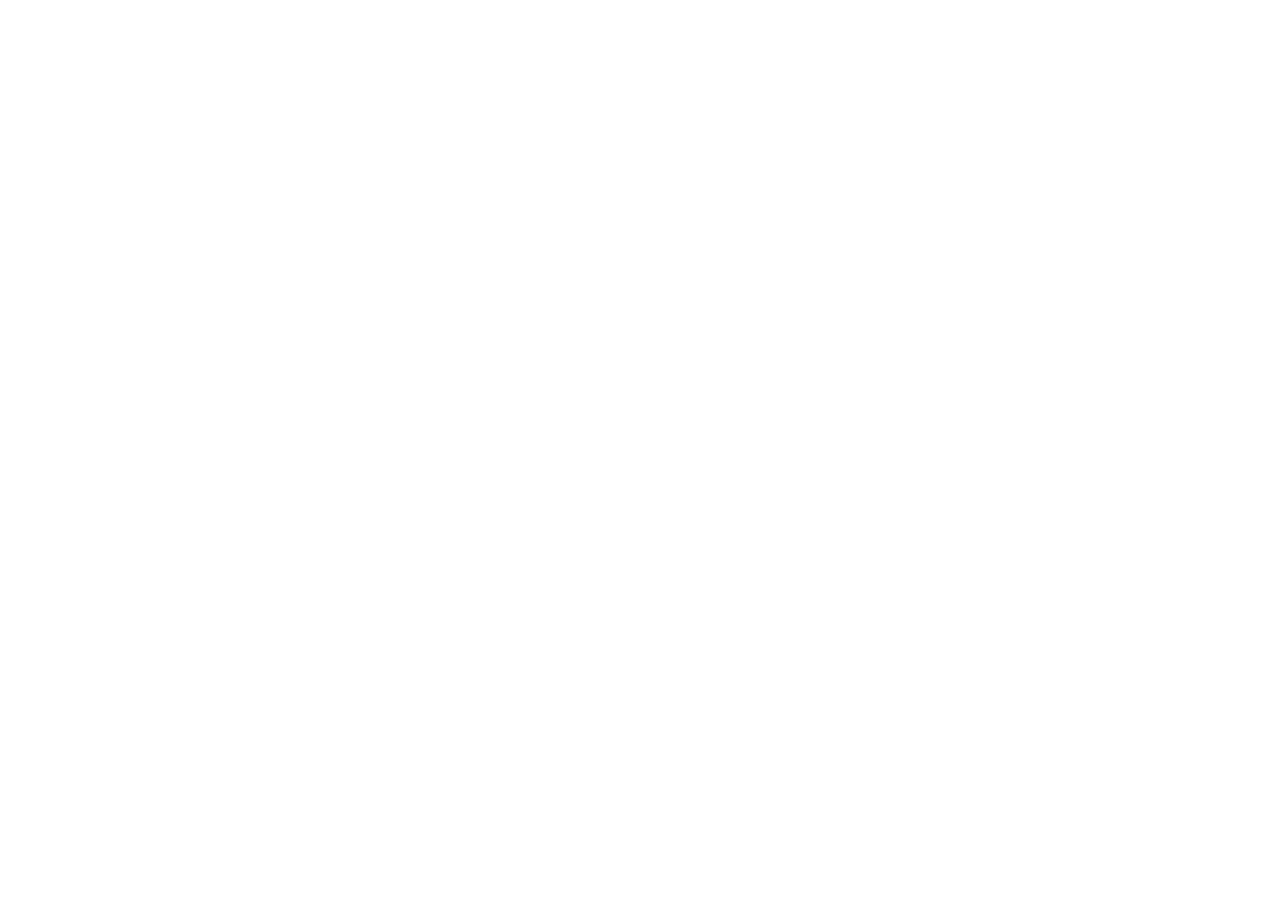
==== july 1/index.html @ 5e97f18c "new website example taken as dem...." ====
<!DOCTYPE html>
<html lang="en">
<head>
    <meta charset="UTF-8">
    <meta name="viewport" content="width=device-width, initial-scale=1.0">
    <title>Atulyam</title>
    <link rel="stylesheet" href="style.css">
</head>
<body>
    <div id="intro">
        <video id="logo" autoplay muted playsinline>
            <source src="A-logo.mp4" type="video/mp4">
        </video>
    </div>
</body>
</html>
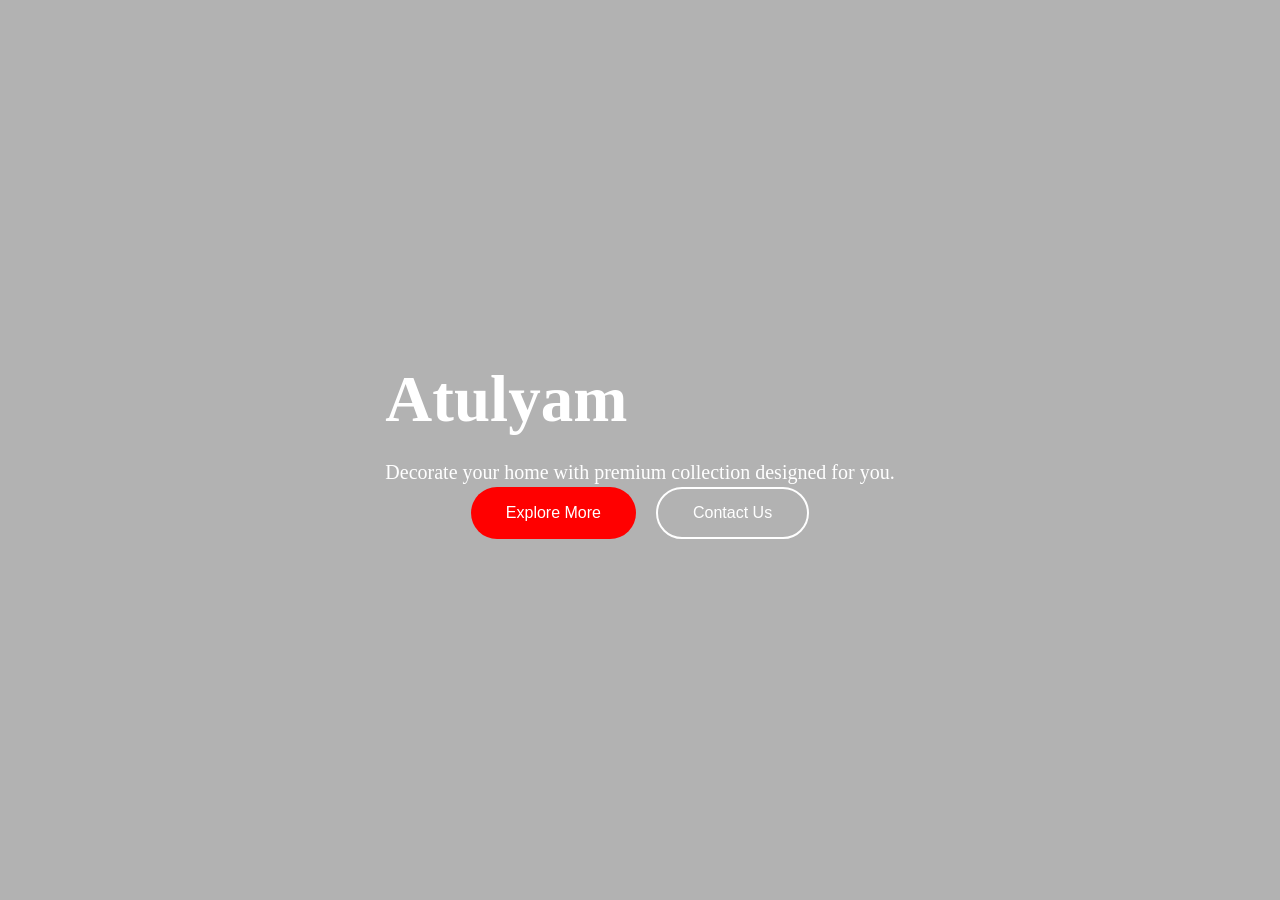
==== commit 177246f1: "...." ====
--- a/july 1/index.html
+++ b/july 1/index.html
@@ -3,14 +3,34 @@
 <head>
     <meta charset="UTF-8">
     <meta name="viewport" content="width=device-width, initial-scale=1.0">
-    <title>Atulyam</title>
+    <title>Document</title>
     <link rel="stylesheet" href="style.css">
 </head>
 <body>
-    <div id="intro">
-        <video id="logo" autoplay muted playsinline>
-            <source src="A-logo.mp4" type="video/mp4">
+    <section class="hero">
+
+    <!-- Background Video -->
+        <video autoplay muted loop>
+            <source src="comforter.mp4" type="video/mp4">
         </video>
-    </div>
+
+        <!-- Overlay -->
+        <div class="overlay"></div>
+
+        <!-- Content -->
+        <div class="content">
+            <h1>Atulyam</h1>
+
+            <p>
+            Decorate your home with premium collection designed for you. 
+            </p>
+
+            <div class="buttons">
+                <button>Explore More</button>
+                <button class="btn2">Contact Us</button>
+            </div>
+        </div>
+    </section>
+
 </body>
 </html>
--- a/july 1/style.css
+++ b/july 1/style.css
@@ -0,0 +1,71 @@
+*{
+    margin: 0;
+    padding: 0;
+    box-sizing: border-box;
+ }
+.hero {
+    width: 100%;
+    height: 100vh;
+
+    display: flex;
+    align-items: center; 
+    justify-content: center;
+
+    position: relative; 
+    overflow: hidden;
+}
+
+ .hero video{
+    width: 100%;
+    height: 100vh;
+    object-fit: cover;
+    position: absolute;
+    top: 0;
+    left: 0;
+ } 
+
+.overlay{
+     width: 100%;
+    height: 100vh;
+
+    position: absolute;
+    top: 0; 
+    left: 0;
+    
+    background: rgba(0, 0, 0, 0.3);
+    
+}
+
+.content{
+    position: relative;
+    color: white;
+    z-index:1
+}
+.content h1{
+    font-size: 65px;
+    margin-bottom: 20px;
+}   
+.content p{ 
+    font-size: 20px;
+    line-height: 1.5;
+}   
+.buttons{
+     display: flex;
+     justify-content:center;
+     gap: 20px;
+}
+
+button{
+    padding: 15px 35px;
+    border:none;
+    border-radius: 50px;
+    font-size: 16px;
+    cursor:pointer;
+    background:red;
+    color:white;
+}
+
+.btn2{
+    background:transparent;
+    border:2px solid white;
+}
